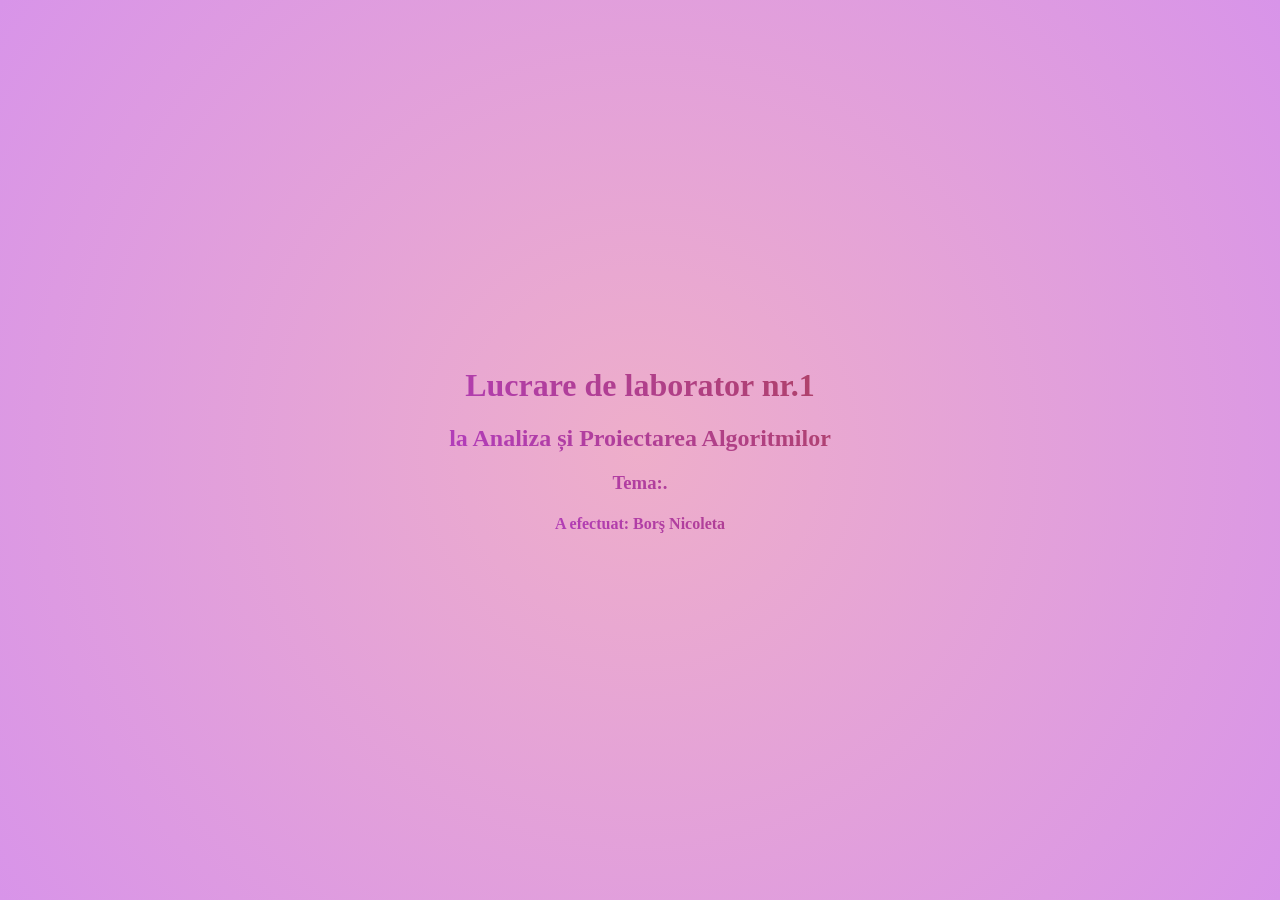
==== Lab.nr.2 Borș Nicoleta TI-206/lab2_cod/index.html @ 962be174 "First Commit" ====
<!DOCTYPE html>
<html lang="en">
  <head>
    <meta charset="UTF-8" />
    <meta http-equiv="X-UA-Compatible" content="IE=edge" />
    <meta name="viewport" content="width=device-width, initial-scale=1.0" />
    <link rel="stylesheet" href="style.css" />
    <title>Document</title>
  </head>
  <body>
    <div>
      <h1>Lucrare de laborator nr.1</h1>
      <h2>la Analiza și Proiectarea Algoritmilor</h2>
      <h3>Tema:.</h3>
      <!-- <h3>Varianta x</h3> -->

      <h4>A efectuat: Bor&#351; Nicoleta</h4>
    </div>

    <script src="./app.js"></script>
  </body>
</html>
---- Lab.nr.2 Borș Nicoleta TI-206/lab2_cod/style.css ----
body,
html {
  border: 0;
  padding: 0;
  margin: 0;
  background: radial-gradient(circle, rgba(238, 174, 202, 1) 0%, rgba(216, 148, 233, 1) 100%);
}

body {
  height: 100vh;
  width: 100vw;
  display: flex;
  align-items: center;
  justify-content: center;
  flex-wrap: wrap;
}

body div {
  text-align: center;
  background: linear-gradient(45deg, #b23bcf, #af4261);
  background-clip: text;
  -webkit-background-clip: text;
  -moz-background-clip: text;
  -moz-text-fill-color: transparent;
  -webkit-text-fill-color: transparent;
}
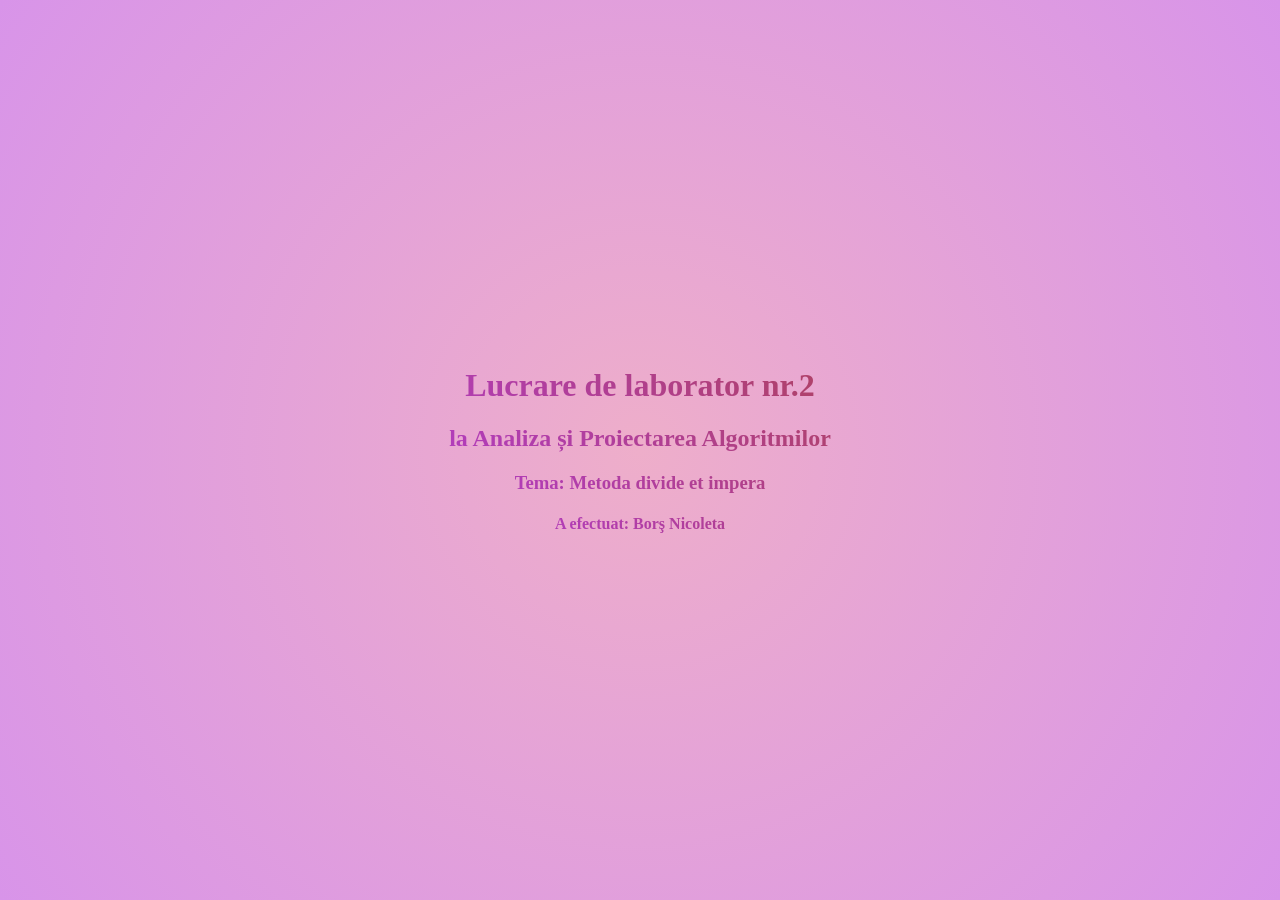
==== commit b892abad: "Lab 2 added" ====
--- a/Lab.nr.2 Borș Nicoleta TI-206/lab2_cod/index.html
+++ b/Lab.nr.2 Borș Nicoleta TI-206/lab2_cod/index.html
@@ -5,13 +5,13 @@
     <meta http-equiv="X-UA-Compatible" content="IE=edge" />
     <meta name="viewport" content="width=device-width, initial-scale=1.0" />
     <link rel="stylesheet" href="style.css" />
-    <title>Document</title>
+    <title>Lab.2</title>
   </head>
   <body>
     <div>
-      <h1>Lucrare de laborator nr.1</h1>
+      <h1>Lucrare de laborator nr.2</h1>
       <h2>la Analiza și Proiectarea Algoritmilor</h2>
-      <h3>Tema:.</h3>
+      <h3>Tema: Metoda divide et impera</h3>
       <!-- <h3>Varianta x</h3> -->
 
       <h4>A efectuat: Bor&#351; Nicoleta</h4>
